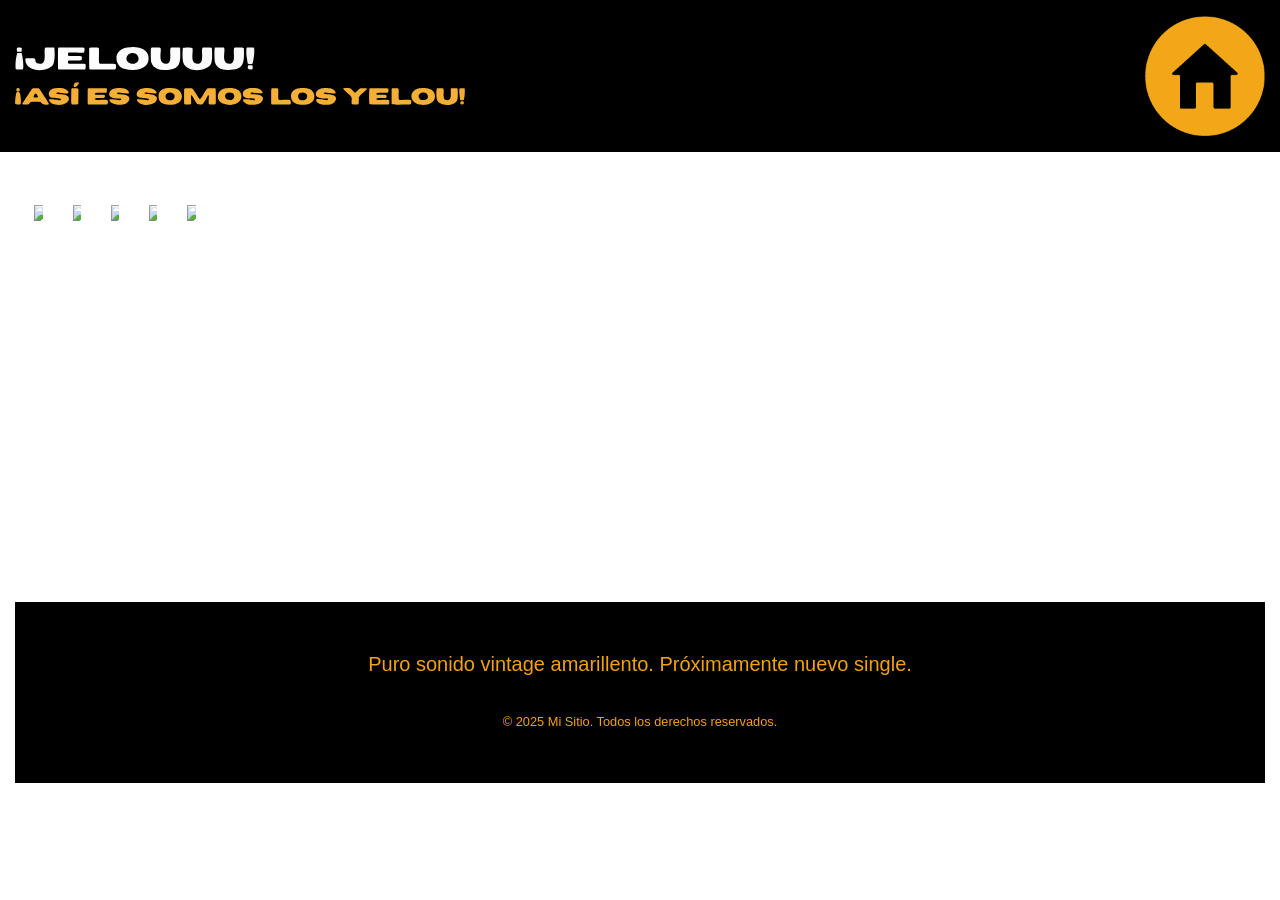
==== index.html @ d9182f68 "Update index.html" ====
<!DOCTYPE html>
<html lang="es">
<head>
    <meta charset="UTF-8">
    <meta name="viewport" content="width=device-width, initial-scale=1.0">

<!-- Latest compiled and minified CSS -->

<link rel="stylesheet" href="https://maxcdn.bootstrapcdn.com/bootstrap/4.0.0/css/bootstrap.min.css">
   <link rel="stylesheet" href="css\index.css">
</head>
<body>
  <header class="container-fluid bg-black py-3">
  
    <div class="d-flex justify-content-between align-items-center">
      <!--Logo-->
      <img src="imagenes\somosyelou.svg" alt="Logo"
         class="img-fluid"
         style="width: 450px">
      <!--home-->
      <a href="index.html">
      <img src="/imagenes/home.png" alt="home"
         class="img-fluid"
         style="width: 120px">
      </a>
    
    </div>
  
  </header>
<div class="container-fluid">
  <section class="text-white py-5">
      <div class="row justify-content-center text-center"> 
        <a href="sobrenosotros.html" class="col-md-2 col-6 mb-3"><img src="sobrenosotros1.png" class="img-fluid"></a>
        <a href="disco.html"class="col-md-2 col-6 mb-3" ><img src="Discografia1.png" class="img-fluid"></a>
        <a href="multimedia.html" class="col-md-2 col-6 mb-3"><img src="multimedia1.png" class="img-fluid"></a>
        <a href="merch.html" class="col-md-2 col-6 mb-3"><img src="merch1.png" class="img-fluid"></a>
        <a href="contacto.html" class="col-md-2 col-6 mb-3"><img src="contacto1.png"class="img-fluid"></a> 
      </div>

  
  </section>


</body>




<footer>
      <div class="row">
        <div class="col-12">
        <div class="text-center">
          <h5>Puro sonido vintage amarillento.  Próximamente nuevo single.</h5>
      <hr class="my-3">
      <div class="text-center">
        <small>&copy; 2025 Mi Sitio. Todos los derechos reservados.</small>
      </div>
    </div>
      </div>
    </div>
  </footer>

  </div>





























    <!-- jQuery library -->

<script src="https://ajax.googleapis.com/ajax/libs/jquery/3.3.1/jquery.min

.js"></script>

 

<!-- Popper JS -->

<script src="https://cdnjs.cloudflare.com/ajax/libs/popper.js/1.12.9/umd/p

opper.min.js"></script>

 

<!-- Latest compiled JavaScript -->

<script src="https://maxcdn.bootstrapcdn.com/bootstrap/4.0.0/js/bootstrap.

min.js"></script>

</html>
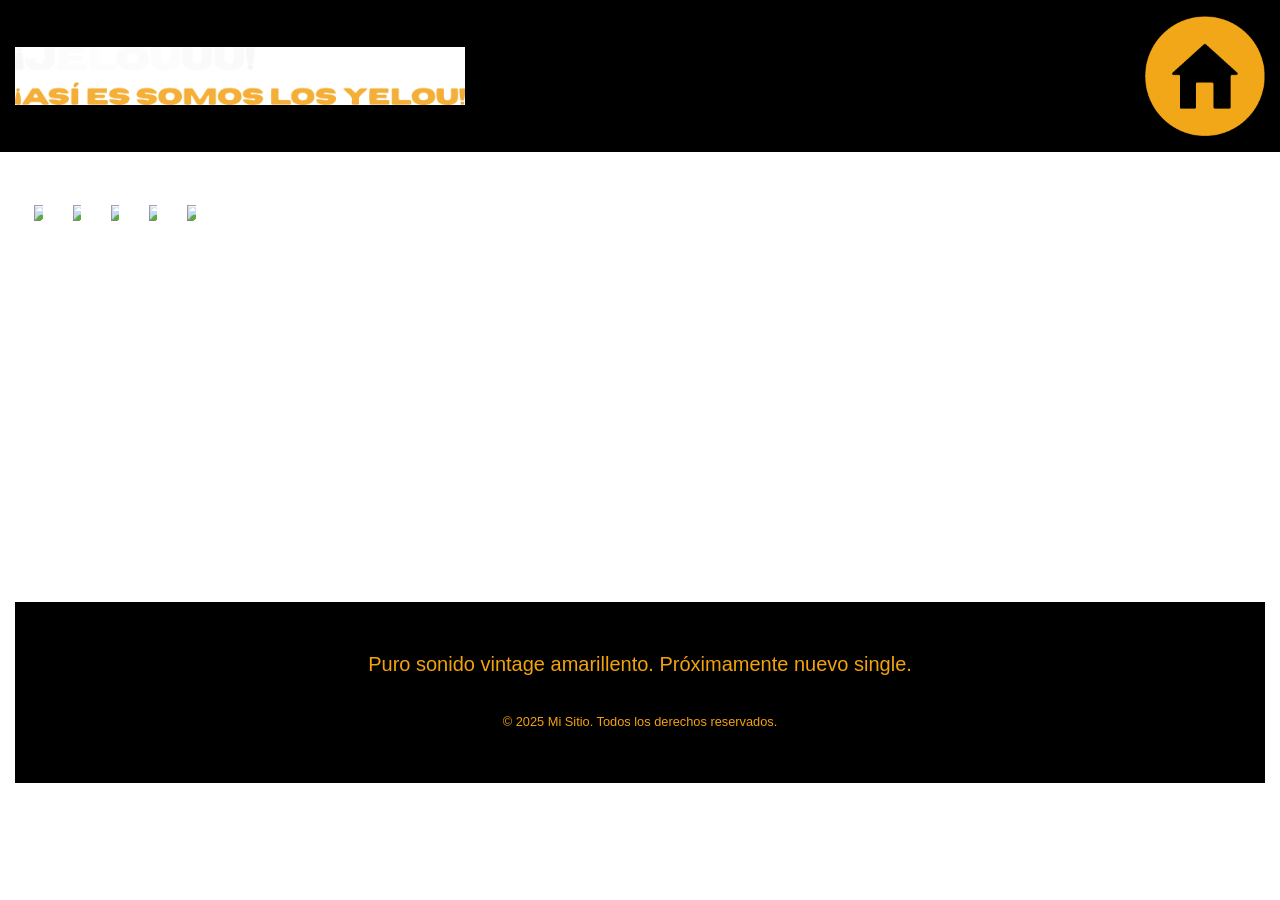
==== commit 995c2591: "Update index.html" ====
--- a/index.html
+++ b/index.html
@@ -14,12 +14,12 @@
   
     <div class="d-flex justify-content-between align-items-center">
       <!--Logo-->
-      <img src="imagenes\somosyelou.svg" alt="Logo"
+      <img src="imagenes/somosyelou.png" alt="Logo"
          class="img-fluid"
          style="width: 450px">
       <!--home-->
       <a href="index.html">
-      <img src="/imagenes/home.png" alt="home"
+      <img src="imagenes/home.png" alt="home"
          class="img-fluid"
          style="width: 120px">
       </a>
@@ -30,7 +30,7 @@
 <div class="container-fluid">
   <section class="text-white py-5">
       <div class="row justify-content-center text-center"> 
-        <a href="sobrenosotros.html" class="col-md-2 col-6 mb-3"><img src="sobrenosotros1.png" class="img-fluid"></a>
+        <a href="sobrenosotros.html" class="col-md-2 col-6 mb-3"><img src="/imagenes/sobrenosotros1.png" class="img-fluid"></a>
         <a href="disco.html"class="col-md-2 col-6 mb-3" ><img src="Discografia1.png" class="img-fluid"></a>
         <a href="multimedia.html" class="col-md-2 col-6 mb-3"><img src="multimedia1.png" class="img-fluid"></a>
         <a href="merch.html" class="col-md-2 col-6 mb-3"><img src="merch1.png" class="img-fluid"></a>
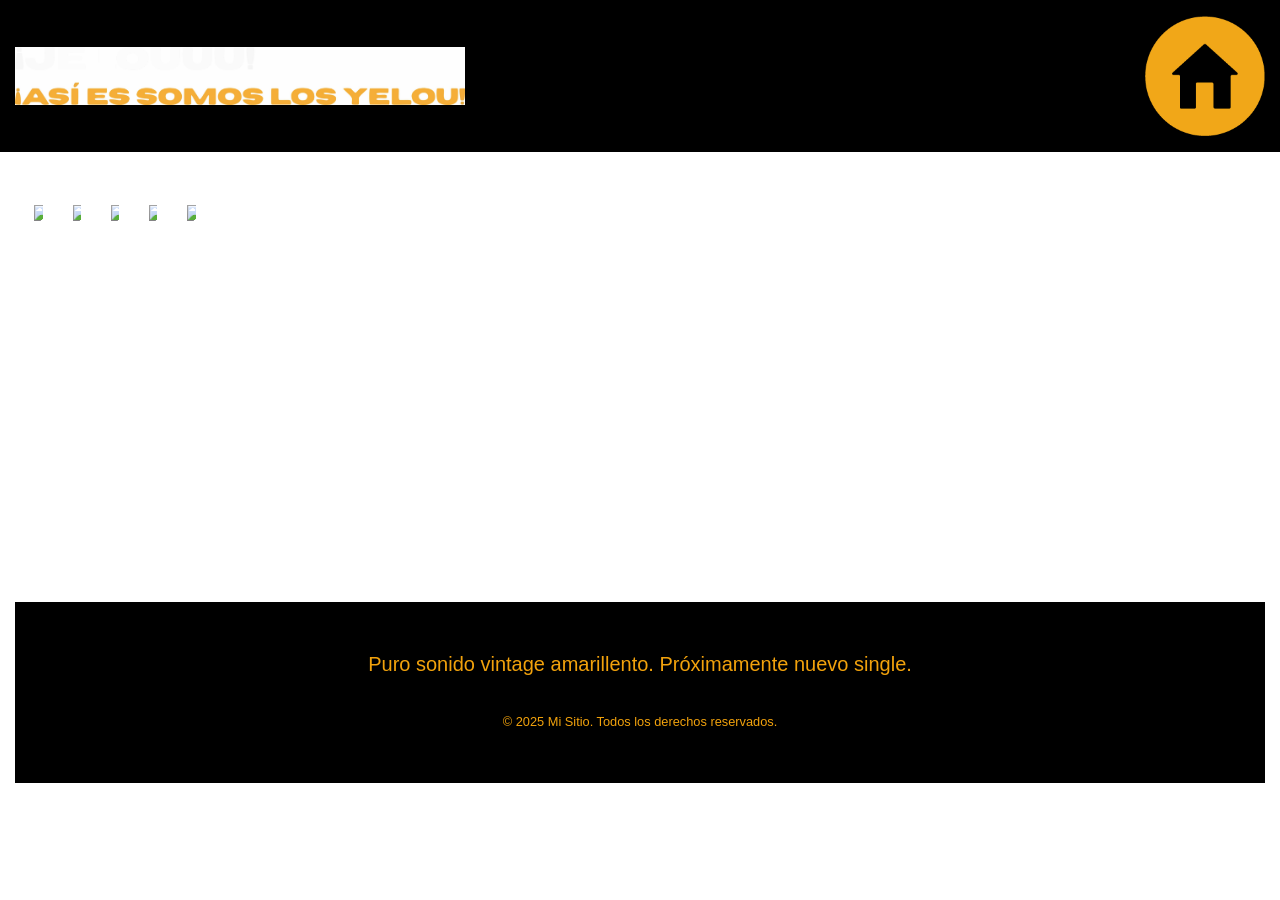
==== commit c9b79026: "Update index.html" ====
--- a/index.html
+++ b/index.html
@@ -14,7 +14,7 @@
   
     <div class="d-flex justify-content-between align-items-center">
       <!--Logo-->
-      <img src="imagenes/somosyelou.png" alt="Logo"
+      <img src="imagenes/somosyelou.jpg" alt="Logo"
          class="img-fluid"
          style="width: 450px">
       <!--home-->
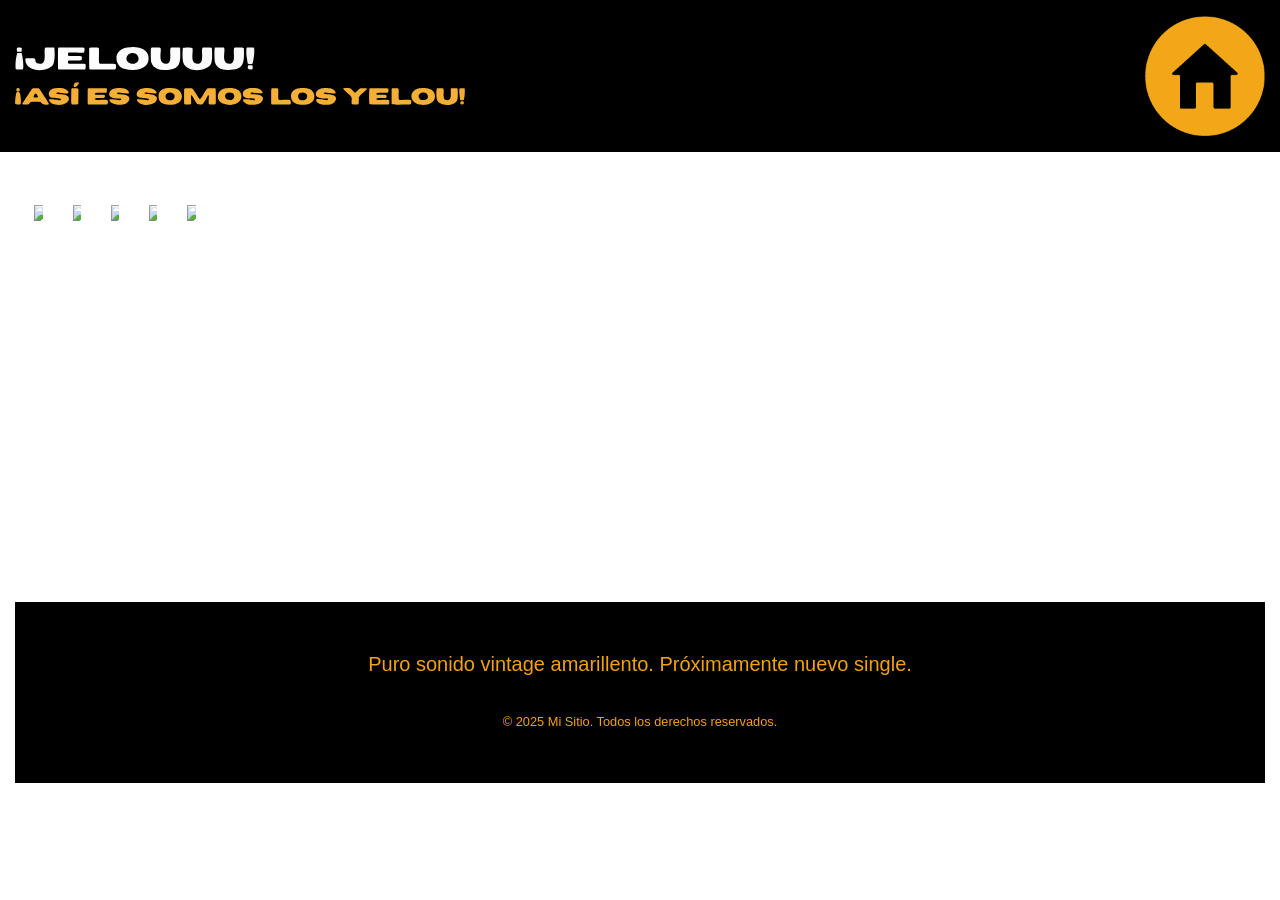
==== commit 11b07fcf: "Update index.html" ====
--- a/index.html
+++ b/index.html
@@ -14,7 +14,7 @@
   
     <div class="d-flex justify-content-between align-items-center">
       <!--Logo-->
-      <img src="imagenes/somosyelou.jpg" alt="Logo"
+      <img src="imagenes/somosyelou.svg" alt="Logo"
          class="img-fluid"
          style="width: 450px">
       <!--home-->
